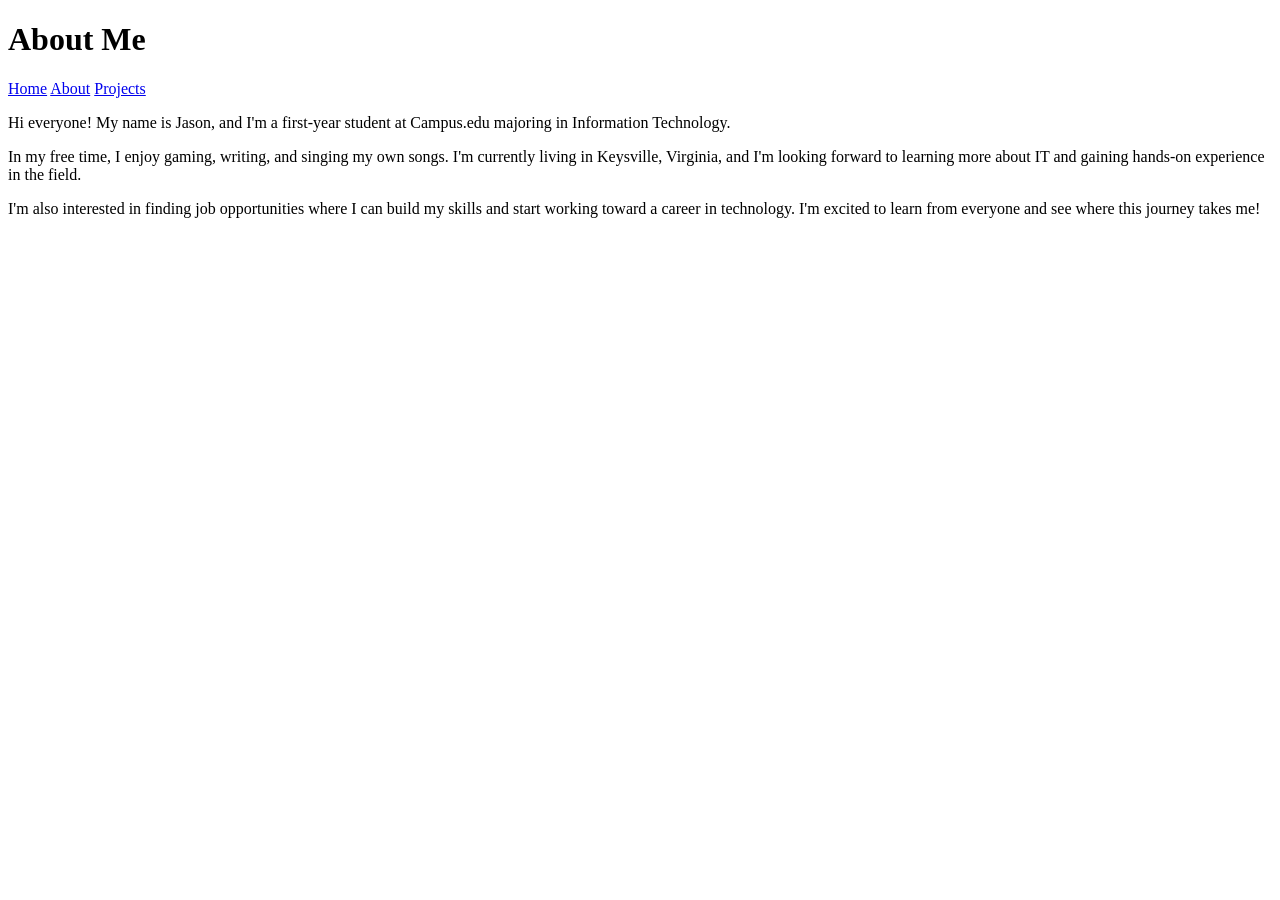
==== about.html @ 09843cc1 "added about.html , projects.html,style.css" ====
<!DOCTYPE html>
<html lang="en">
<head>
    <link rel="stylesheet" href="style.css">
    <meta charset="UTF-8">
    <meta name="viewport" content="width=device-width, initial-scale=1.0">
    <title> About Me</title>
</head>

<body>
    <main>
    <h1>About Me</h1>
    <nav>
      <a href="index.html">Home</a>
      <a href="about.html">About</a>
      <a href="projects.html">Projects</a>
    </nav>
    </main> 
    
    <section>
<p>Hi everyone! My name is Jason, and I'm a first-year student at Campus.edu majoring in Information Technology.</p>

<p>In my free time, I enjoy gaming, writing, and singing my own songs. I'm currently living in Keysville, Virginia, and I'm looking forward to learning more about IT and gaining hands-on experience in the field.</p>

<p>I'm also interested in finding job opportunities where I can build my skills and start working toward a career in technology. I'm excited to learn from everyone and see where this journey takes me!</p>

    </section>

</body>
---- style.css ----
h1 {

}

h2 {
    
}

h3 {
    
}
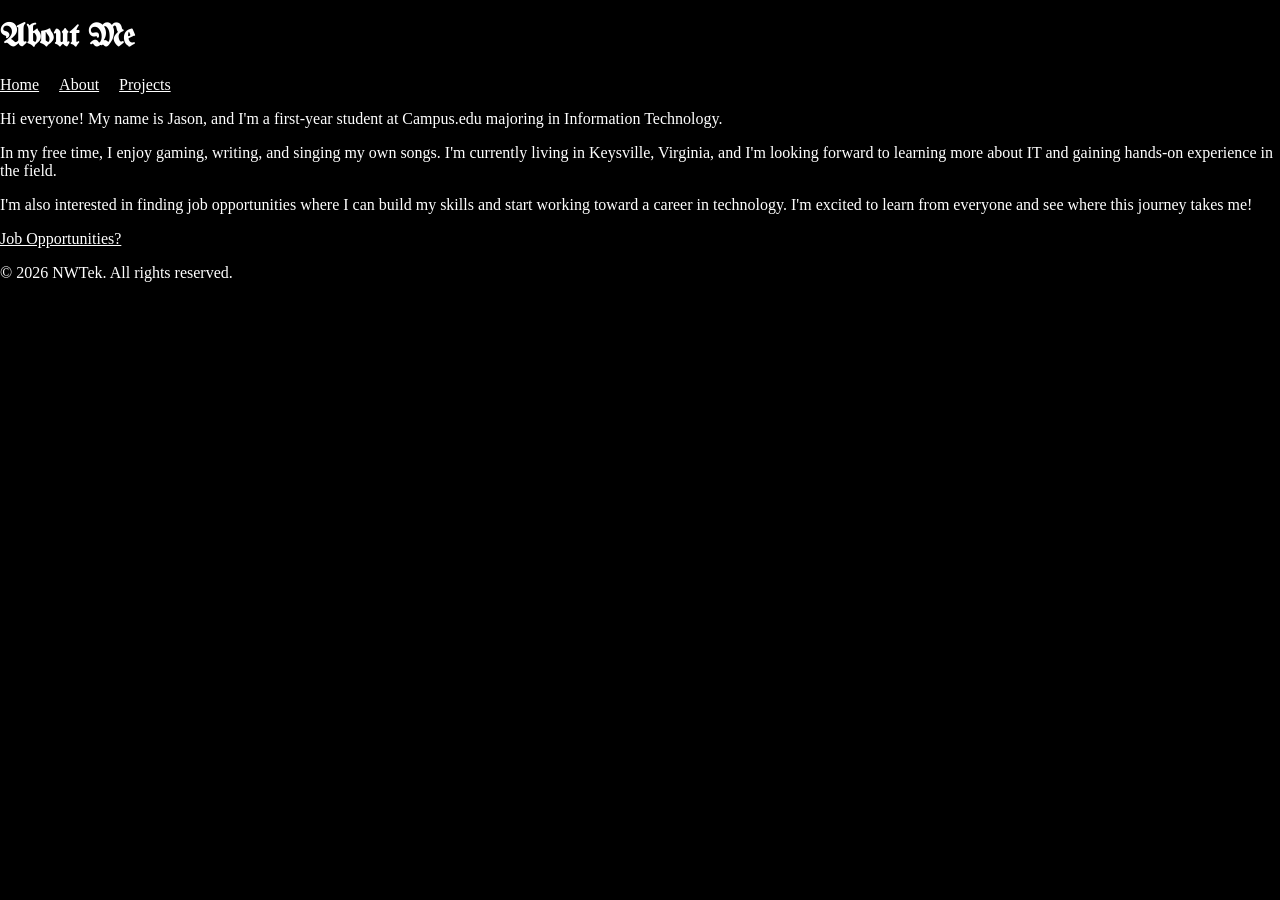
==== commit ffd279c2: "1. Removed the opening <main> that was above your <header>. 2. Removed the closing </main> that was " ====
--- a/about.html
+++ b/about.html
@@ -4,26 +4,31 @@
     <link rel="stylesheet" href="style.css">
     <meta charset="UTF-8">
     <meta name="viewport" content="width=device-width, initial-scale=1.0">
-    <title> About Me</title>
+    <title>About Me</title>
 </head>
 
 <body>
     <main>
-    <h1>About Me</h1>
+    <h1 class="Typewrite">About Me</h1>
     <nav>
-      <a href="index.html">Home</a>
-      <a href="about.html">About</a>
-      <a href="projects.html">Projects</a>
+      <a class="Typewrite" href="index.html">Home</a>
+      <a class="Typewrite" href="about.html">About</a>
+      <a class="Typewrite" href="projects.html">Projects</a>
     </nav>
     </main> 
-    
+
     <section>
-<p>Hi everyone! My name is Jason, and I'm a first-year student at Campus.edu majoring in Information Technology.</p>
+<p class="Typewrite">Hi everyone! My name is Jason, and I'm a first-year student at Campus.edu majoring in Information Technology.</p>
 
-<p>In my free time, I enjoy gaming, writing, and singing my own songs. I'm currently living in Keysville, Virginia, and I'm looking forward to learning more about IT and gaining hands-on experience in the field.</p>
+<p class="Typewrite">In my free time, I enjoy gaming, writing, and singing my own songs. I'm currently living in Keysville, Virginia, and I'm looking forward to learning more about IT and gaining hands-on experience in the field.</p>
 
-<p>I'm also interested in finding job opportunities where I can build my skills and start working toward a career in technology. I'm excited to learn from everyone and see where this journey takes me!</p>
+<p class="Typewrite">I'm also interested in finding job opportunities where I can build my skills and start working toward a career in technology. I'm excited to learn from everyone and see where this journey takes me!</p>
 
     </section>
 
-</body>+<footer> 
+    <a class="Typewrite" href="https://www.linkedin.com/in/jason-marsden-1817a7401/">Job Opportunities?</a> 
+    <p class="Typewrite">&copy; 2026 NWTek. All rights reserved.</p>   
+</footer>        
+</body>
+</html>
--- a/style.css
+++ b/style.css
@@ -1,13 +1,78 @@
 
-h1 {
+@import url('https://fonts.googleapis.com/css2?family=UnifrakturMaguntia&display=swap');
+
+/* Style all text using the Typewrite class */
+.Typewrite {
+    font-family:georgia, 'Times New Roman', Times, serif;
+    color:white
 
 }
 
-h2 {
-    
+/* Give major headings the gothic Death Note look */
+h2.Typewrite,
+h1.Typewrite,
+h3.Typewrite
+ { 
+    font-family:'UnifrakturMaguntia', serif;
+    color:white;    
+   
+    }
+
+    /* Main website background */
+body {
+    background-color: black;
+    color: #ffffff;
+    margin: 0;
+    padding: 0;
+    font-family:Georgia, 'Times New Roman', Times, serif
 }
 
-h3 {
-    
+
+/* Main content area */
+main {
+    background-color: #000000;
+    color: #ffffff;
+    min-height:auto;
 }
 
+.logo-home {
+display:inline-flex;
+align-items:center;
+justify-content:center;
+text-decoration:none;
+}
+
+.logo-home img{
+width: 55px;
+height: 55px;
+object-fit:contain;
+display:block;
+transition: transform 0.2s ease;
+
+}
+
+.logo-home:hover img {
+    transform: scale(1.08);
+}
+
+nav{
+    display:flex;
+    flex-direction:row;
+    gap:20px;
+}
+
+.site-header{
+    display:flex;
+    align-items:center;
+    justify-content:space-between;
+    gap:20px;
+
+}
+
+.brand-text {
+    text-align: center;
+}
+
+
+
+
